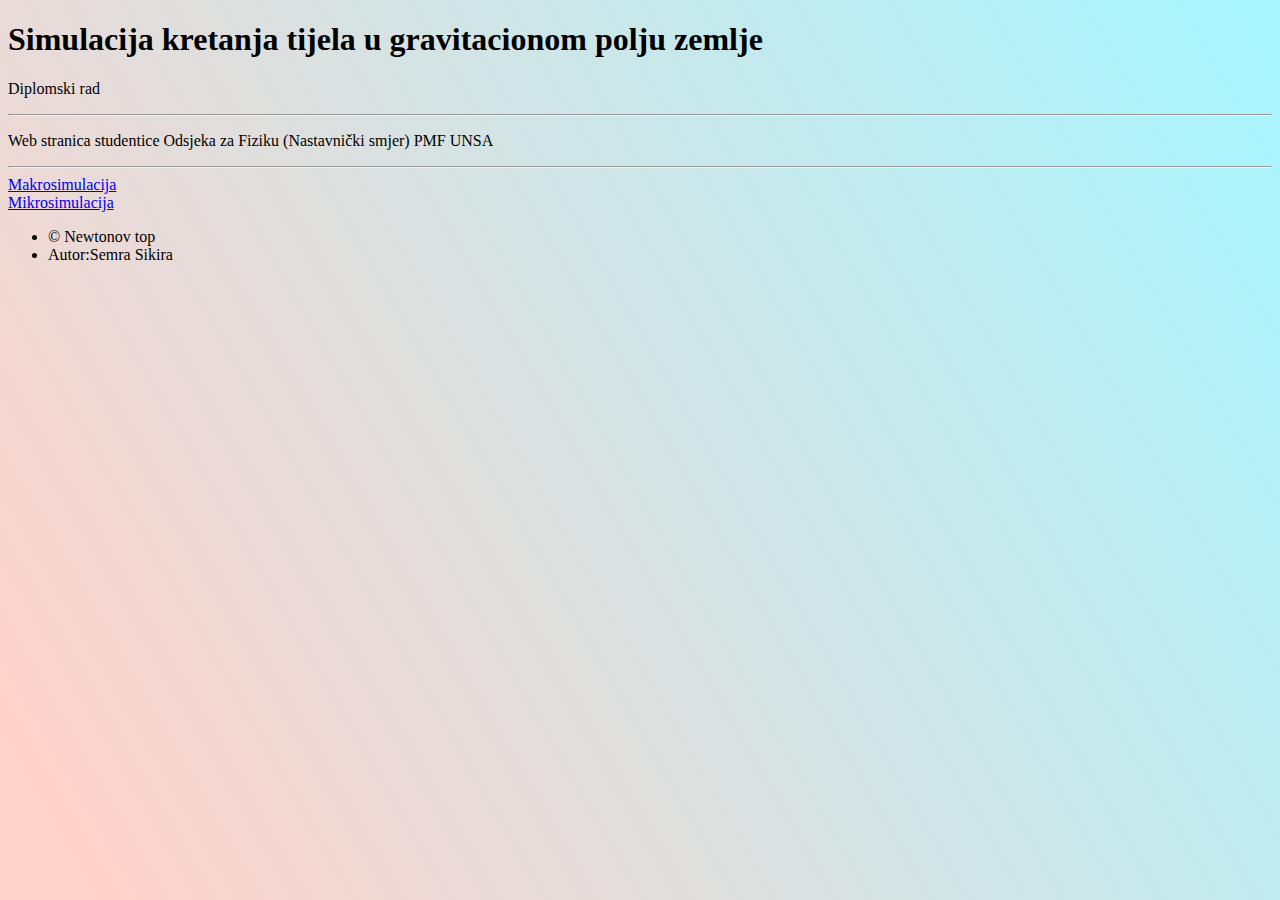
==== index.htm @ cba62bf6 "new try" ====
<!DOCTYPE html>
<!--
    Identity by HTML5 UP
    html5up.net | @n33co
    Free for personal and commercial use under the CCA 3.0 license (html5up.net/license)
-->
<html><head><meta http-equiv="Content-Type" content="text/html; charset=EUC-KR">
        
        <title>imuroiki</title>
        
        
        <meta name="viewport" content="width=device-width, initial-scale=1">
        <!--[if lte IE 8]><script src="assets/js/html5shiv.js"></script><![endif]-->
        <link rel="stylesheet" type="text/css" href="https://imuroiki.github.io/estetika.css">
        <!--[if lte IE 9]><link rel="stylesheet" href="assets/css/ie9.css" /><![endif]-->
        <!--[if lte IE 8]><link rel="stylesheet" href="assets/css/ie8.css" /><![endif]-->
        <noscript><link rel="stylesheet" href="assets/css/noscript.css" /></noscript>
    </head>
    <body class="">

        <!-- Wrapper -->
            <div id="wrapper">

                <!-- Main -->
                    <section id="main">
                        
                        <header>
                            

                            
                            <h1>Simulacija kretanja tijela u gravitacionom polju zemlje</h1>
                            

                            
                            <p>Diplomski rad</p>
                            
                        </header>
                        <hr>
                        

                        
                        <p>Web stranica studentice Odsjeka za Fiziku (Nastavni&#269;ki smjer) PMF UNSA</p>
                        <hr>
                        
<div>
   <a href="http://www.newtonovtop.com/Makrosimulacija.html">Makrosimulacija</a>
   <br>
   <a href="http://www.newtonovtop.com/Mikrosimulacija.html">Mikrosimulacija</a>
       
</div>
                        

                        <footer>
                            
                        </footer>
                    </section>

                <!-- Footer -->
                    <footer id="footer">
                        <ul class="copyright">
                            
                            <li>&#169; Newtonov top</li>
                            
                            <li>Autor:Semra Sikira</li>
                        </ul>
                    </footer>

            </div>

        <!-- Scripts -->
            <!--[if lte IE 8]><script src="assets/js/respond.min.js"></script><![endif]-->
            <script>
                if ('addEventListener' in window) {
                    window.addEventListener('load', function() { document.body.className = document.body.className.replace(/\bis-loading\b/, ''); });
                    document.body.className += (navigator.userAgent.match(/(MSIE|rv:11\.0)/) ? ' is-ie' : '');
                }
            </script>

            
    

</body></html>
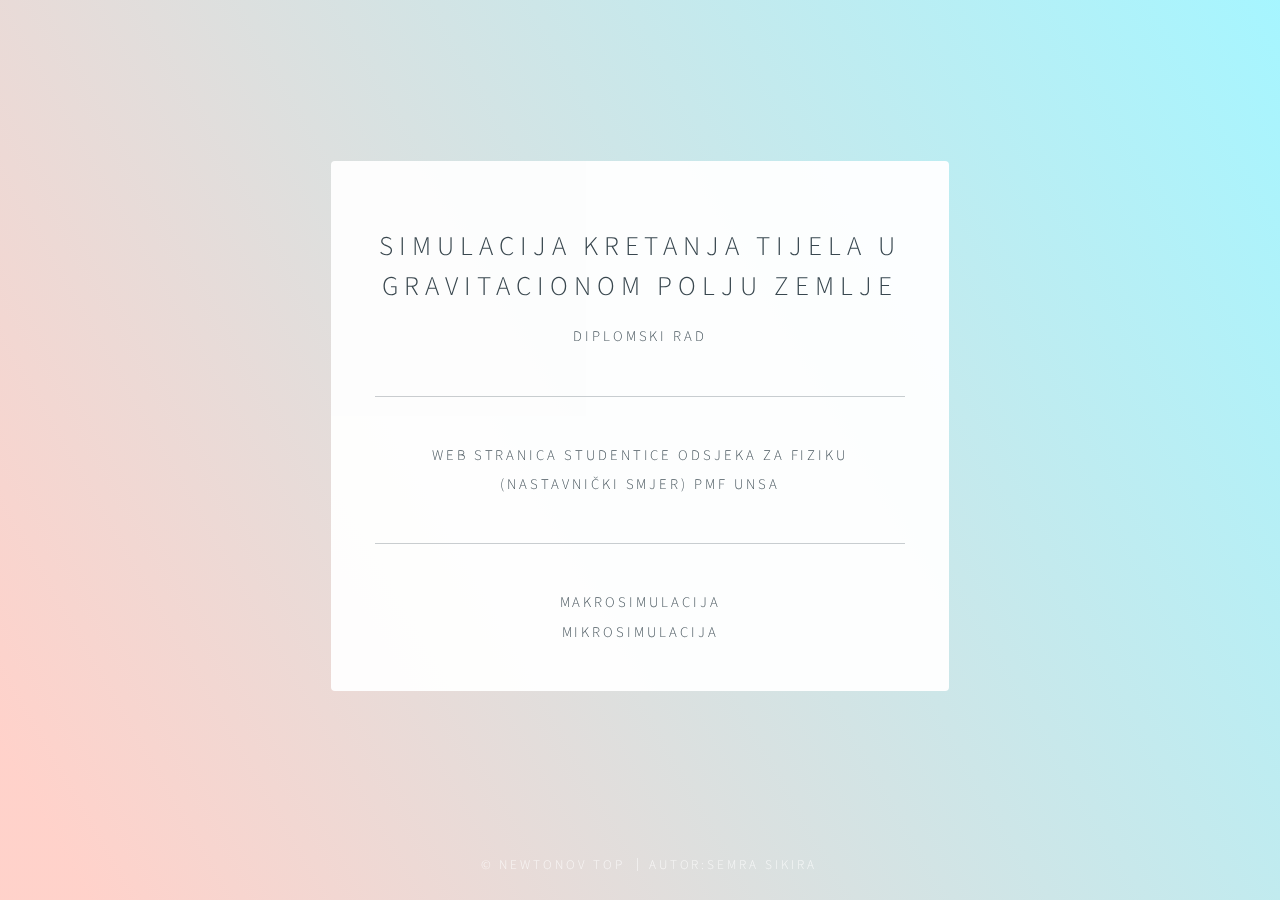
==== commit 92515ba4: "css fiddle" ====
--- a/index.htm
+++ b/index.htm
@@ -11,7 +11,7 @@
         
         <meta name="viewport" content="width=device-width, initial-scale=1">
         <!--[if lte IE 8]><script src="assets/js/html5shiv.js"></script><![endif]-->
-        <link rel="stylesheet" type="text/css" href="https://imuroiki.github.io/estetika.css">
+        <link rel="stylesheet" type="text/css" href="https://imuroiki.github.io/main.css">
         <!--[if lte IE 9]><link rel="stylesheet" href="assets/css/ie9.css" /><![endif]-->
         <!--[if lte IE 8]><link rel="stylesheet" href="assets/css/ie8.css" /><![endif]-->
         <noscript><link rel="stylesheet" href="assets/css/noscript.css" /></noscript>
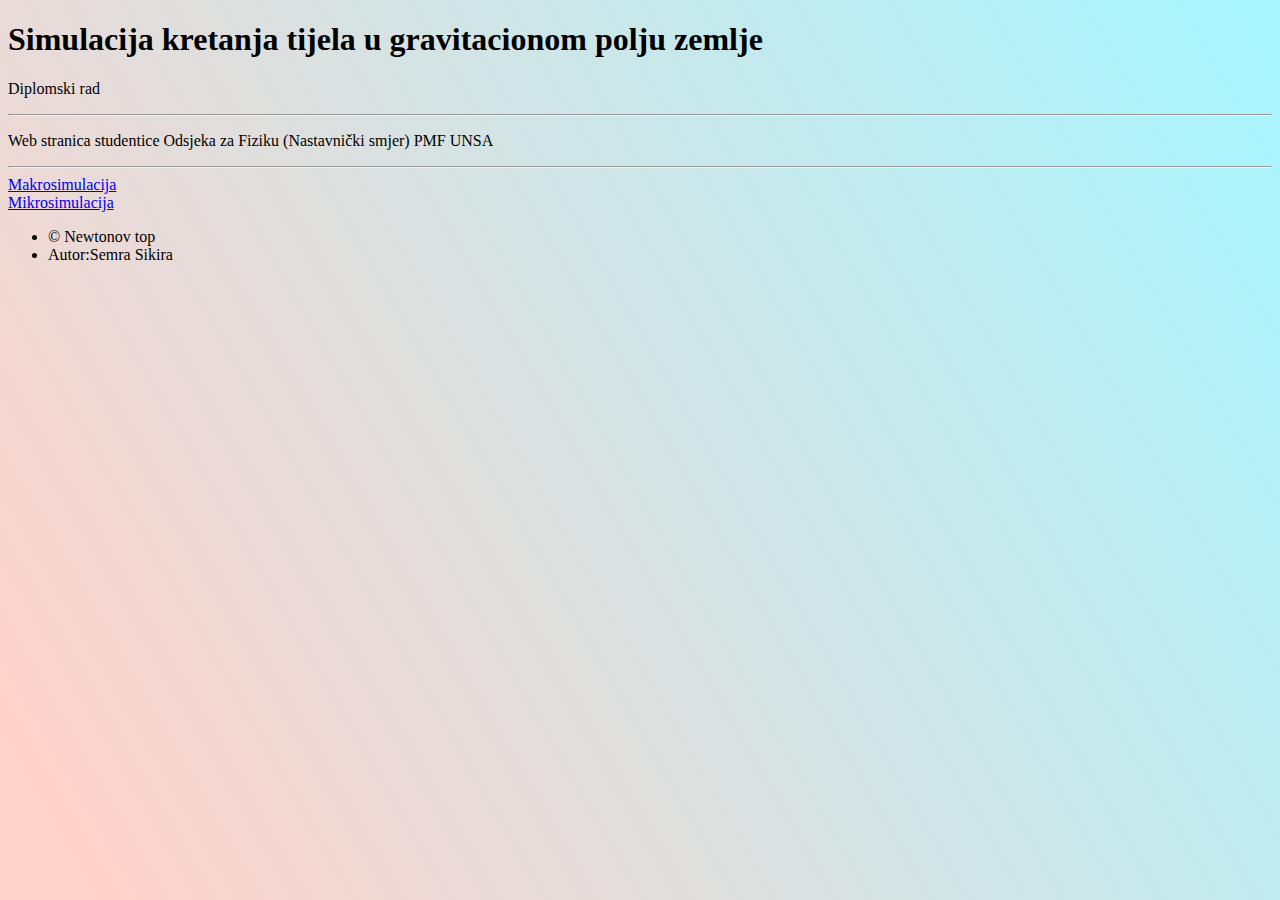
==== commit b90cb958: "u5" ====
--- a/index.htm
+++ b/index.htm
@@ -11,10 +11,10 @@
         
         <meta name="viewport" content="width=device-width, initial-scale=1">
         <!--[if lte IE 8]><script src="assets/js/html5shiv.js"></script><![endif]-->
-        <link rel="stylesheet" type="text/css" href="https://imuroiki.github.io/main.css">
+        <link rel="stylesheet" type="text/css" href="https://imuroiki.github.io/estetika.css">
         <!--[if lte IE 9]><link rel="stylesheet" href="assets/css/ie9.css" /><![endif]-->
         <!--[if lte IE 8]><link rel="stylesheet" href="assets/css/ie8.css" /><![endif]-->
-        <noscript><link rel="stylesheet" href="assets/css/noscript.css" /></noscript>
+        <noscript><link rel="stylesheet" href="https://imuroiki.github.io/style.css" /></noscript>
     </head>
     <body class="">
 
@@ -43,9 +43,9 @@
                         <hr>
                         
 <div>
-   <a href="http://www.newtonovtop.com/Makrosimulacija.html">Makrosimulacija</a>
+   <a href="https://imuroiki.github.io/makrosimulacija.html">Makrosimulacija</a>
    <br>
-   <a href="http://www.newtonovtop.com/Mikrosimulacija.html">Mikrosimulacija</a>
+   <a href="https://imuroiki.github.io/mikrosimulacija.html">Mikrosimulacija</a>
        
 </div>
                         
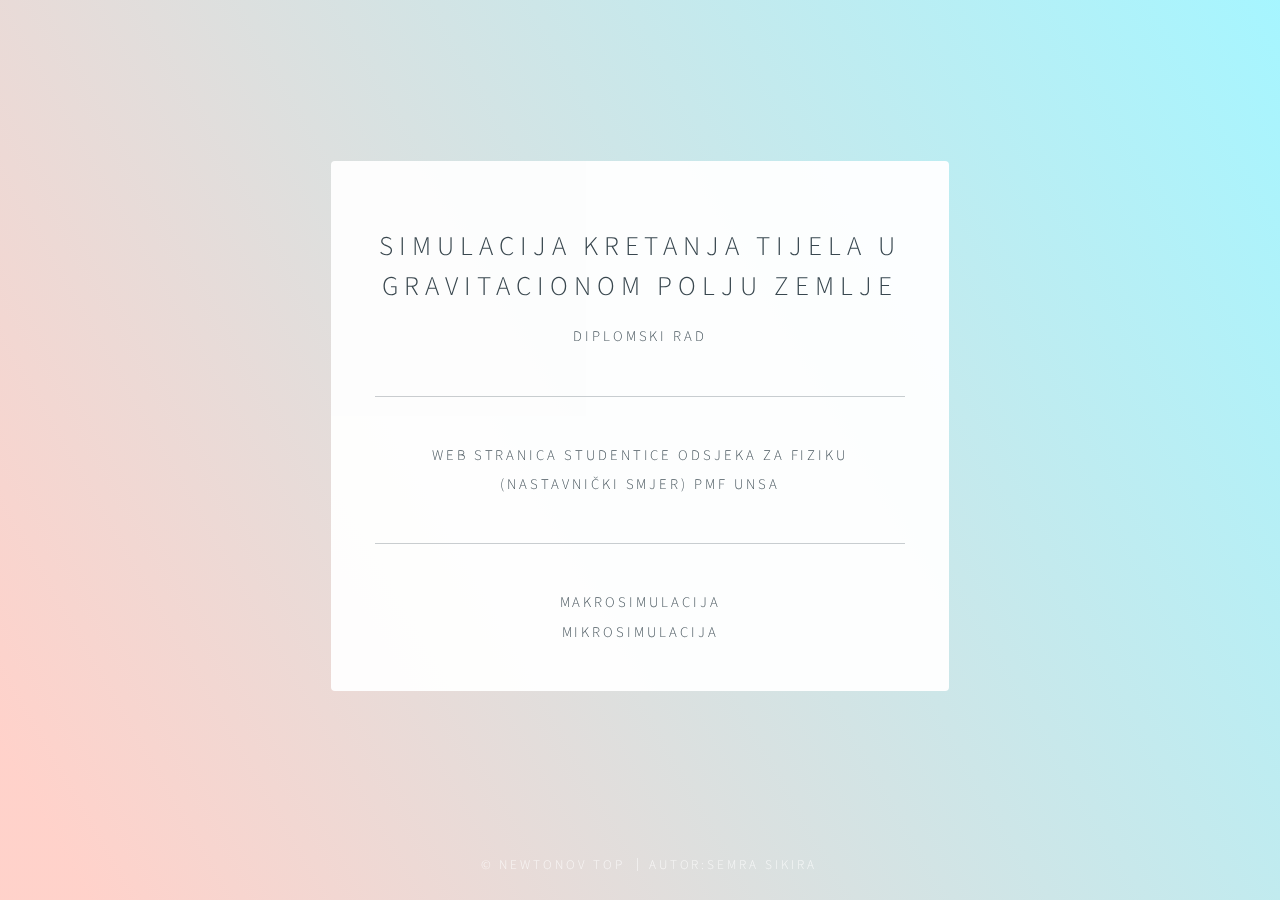
==== commit 9b8fa2a1: "index update" ====
--- a/index.htm
+++ b/index.htm
@@ -11,7 +11,7 @@
         
         <meta name="viewport" content="width=device-width, initial-scale=1">
         <!--[if lte IE 8]><script src="assets/js/html5shiv.js"></script><![endif]-->
-        <link rel="stylesheet" type="text/css" href="https://imuroiki.github.io/estetika.css">
+        <link rel="stylesheet" type="text/css" href="https://imuroiki.github.io/style.css">
         <!--[if lte IE 9]><link rel="stylesheet" href="assets/css/ie9.css" /><![endif]-->
         <!--[if lte IE 8]><link rel="stylesheet" href="assets/css/ie8.css" /><![endif]-->
         <noscript><link rel="stylesheet" href="https://imuroiki.github.io/style.css" /></noscript>
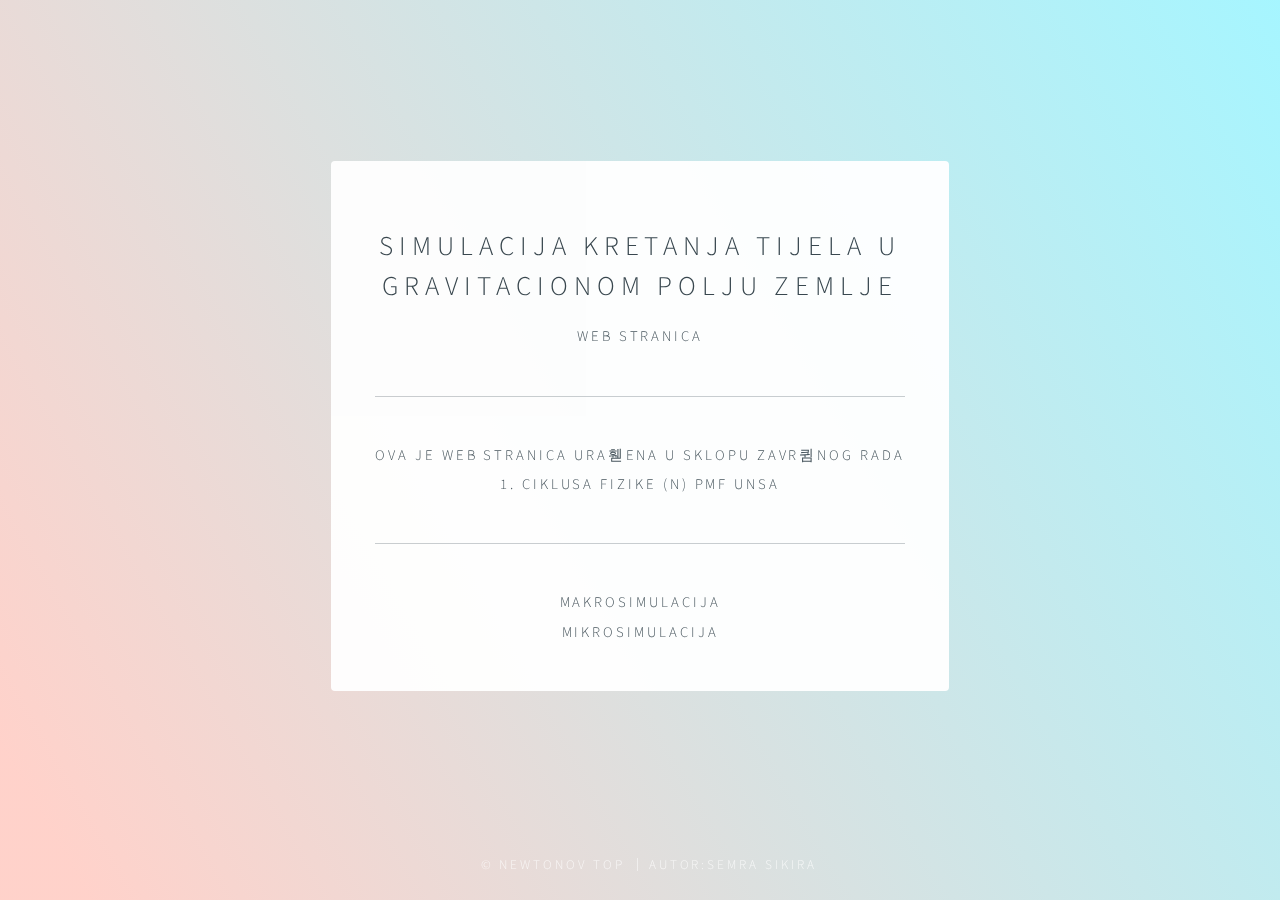
==== commit 643e12c6: "from vsc" ====
--- a/index.htm
+++ b/index.htm
@@ -6,7 +6,7 @@
 -->
 <html><head><meta http-equiv="Content-Type" content="text/html; charset=EUC-KR">
         
-        <title>imuroiki</title>
+        <title>Web page</title>
         
         
         <meta name="viewport" content="width=device-width, initial-scale=1">
@@ -32,14 +32,14 @@
                             
 
                             
-                            <p>Diplomski rad</p>
+                            <p>Web stranica</p>
                             
                         </header>
                         <hr>
                         
 
                         
-                        <p>Web stranica studentice Odsjeka za Fiziku (Nastavni&#269;ki smjer) PMF UNSA</p>
+                        <p>Ova je web stranica urađena u sklopu završnog rada 1. ciklusa Fizike (N) PMF UNSA</p>
                         <hr>
                         
 <div>
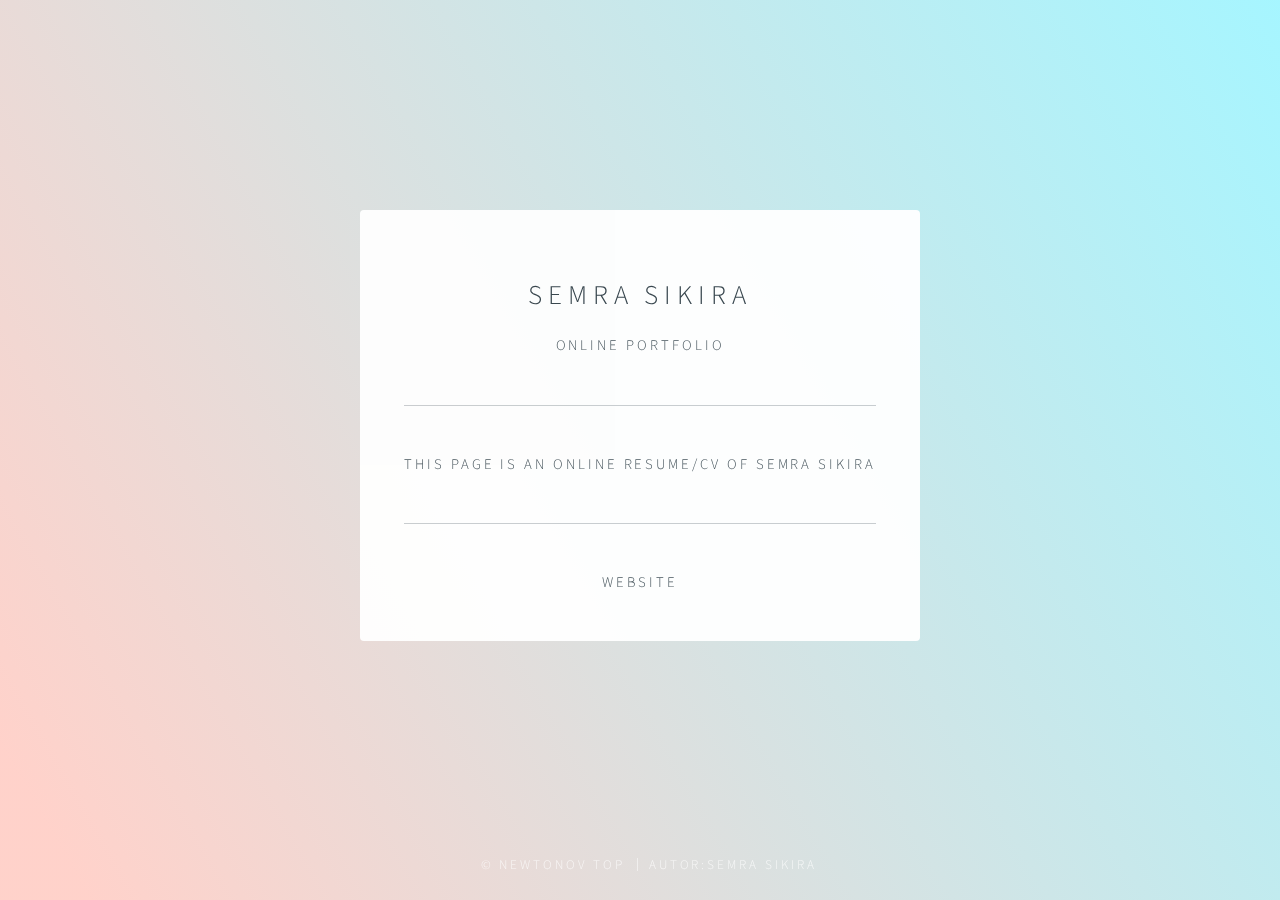
==== commit d614268c: "Update index.htm" ====
--- a/index.htm
+++ b/index.htm
@@ -28,25 +28,22 @@
                             
 
                             
-                            <h1>Simulacija kretanja tijela u gravitacionom polju zemlje</h1>
+                            <h1>SEMRA SIKIRA</h1>
                             
 
                             
-                            <p>Web stranica</p>
+                            <p>ONLINE PORTFOLIO</p>
                             
                         </header>
                         <hr>
                         
 
                         
-                        <p>Ova je web stranica urađena u sklopu završnog rada 1. ciklusa Fizike (N) PMF UNSA</p>
+                        <p>This page is an online resume/CV of Semra Sikira</p>
                         <hr>
                         
 <div>
-   <a href="https://imuroiki.github.io/makrosimulacija.html">Makrosimulacija</a>
-   <br>
-   <a href="https://imuroiki.github.io/mikrosimulacija.html">Mikrosimulacija</a>
-       
+   <a href="https://imuroiki.github.io/websiteindex.htm">Website</a>       
 </div>
                         
 
